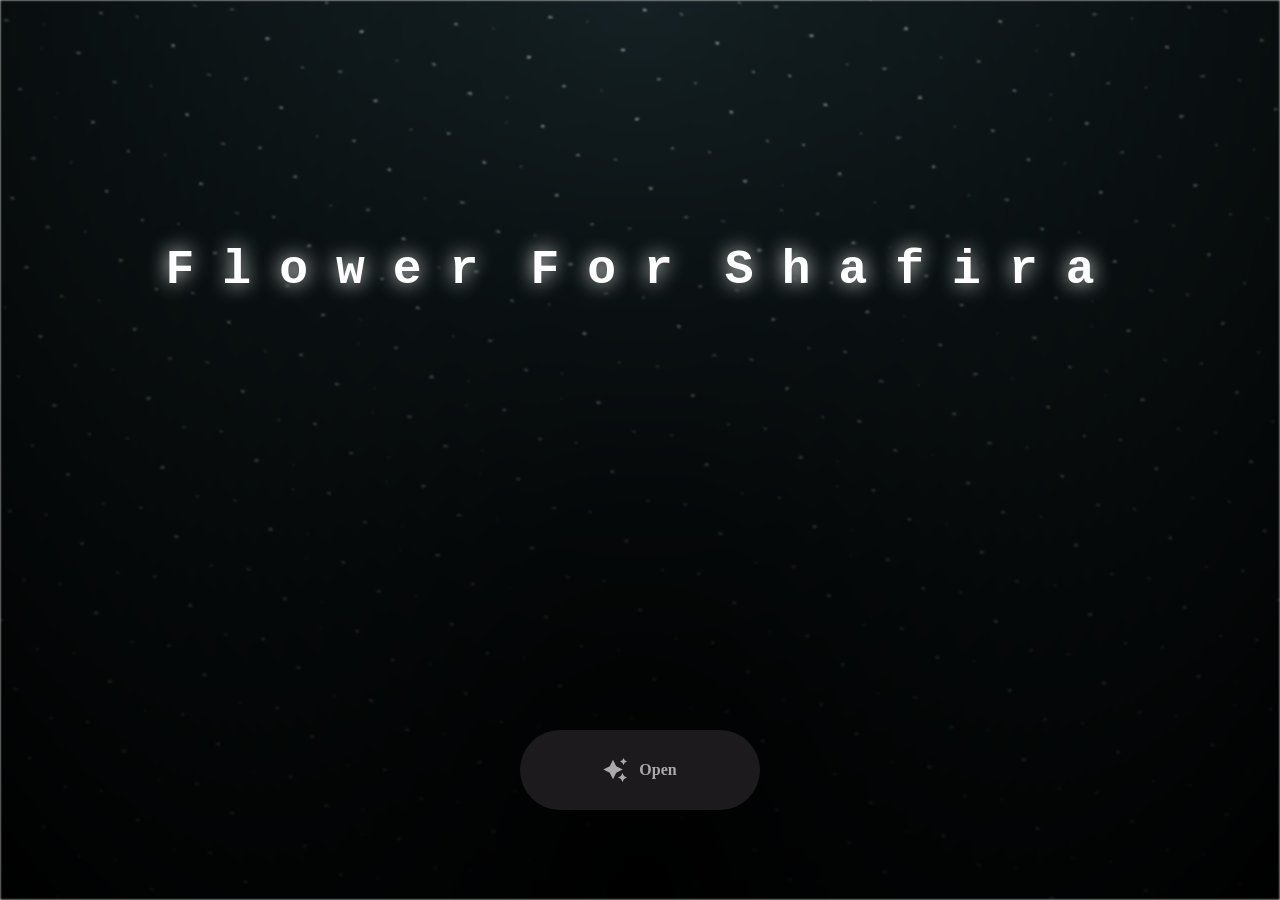
==== index.html @ 45f7f832 "responsive mode" ====
<!DOCTYPE html>
<html lang="en">

<head>
  <meta charset="UTF-8">
  <meta name="viewport" content="width=device-width, initial-scale=1.0">
  <link rel="shortcut icon" href="images/gift.png" type="image/x-icon">
  <link rel="stylesheet" href="css/index.css">

  <!-- Document Title -->
  <title>FLOWERS FOR SHAFIRA</title>
</head>

<body>
  <!-- Background -->
  <div class="night"></div>

  <!-- Title -->
  <h1 class="title"></h1>

  <!-- Button -->
  <div class="btn-wrapper">
    <a href="flower.html" class="btn">
      <svg height="24" width="24" fill="#FFFFFF" viewBox="0 0 24 24" data-name="Layer 1" id="Layer_1" class="sparkle">
        <path
          d="M10,21.236,6.755,14.745.264,11.5,6.755,8.255,10,1.764l3.245,6.491L19.736,11.5l-6.491,3.245ZM18,21l1.5,3L21,21l3-1.5L21,18l-1.5-3L18,18l-3,1.5ZM19.333,4.667,20.5,7l1.167-2.333L24,3.5,21.667,2.333,20.5,0,19.333,2.333,17,3.5Z">
        </path>
      </svg>

      <span class="text">Open</span>
    </a>
  </div>

  <script src="js/index.js"></script>
</body>

</html>
---- css/index.css ----
*,
*::after,
*::before {
  padding: 0;
  margin: 0;
  box-sizing: border-box;
}

:root {
  --dark-color: #000;
}

.night {
  position: fixed;
  left: 50%;
  top: 0;
  transform: translateX(-50%);
  width: 100%;
  height: 100%;
  filter: blur(0.1vmin);
  background-image: radial-gradient(ellipse at top, transparent 0%, var(--dark-color)), radial-gradient(ellipse at bottom, var(--dark-color), rgba(145, 233, 255, 0.2)), repeating-linear-gradient(220deg, rgb(0, 0, 0) 0px, rgb(0, 0, 0) 19px, transparent 19px, transparent 22px), repeating-linear-gradient(189deg, rgb(0, 0, 0) 0px, rgb(0, 0, 0) 19px, transparent 19px, transparent 22px), repeating-linear-gradient(148deg, rgb(0, 0, 0) 0px, rgb(0, 0, 0) 19px, transparent 19px, transparent 22px), linear-gradient(90deg, rgb(255, 255, 250), rgb(240, 240, 240));
}

.title {
  position: absolute;
  top: 0;
  left: 0;
  color: white;
  font-family: 'Courier New', Courier, monospace;
  font-size: clamp(18px, 5vw, 48px);

  display: flex;
  flex-wrap: wrap;
  justify-content: center;
  align-content: center;
  align-items: center;

  width: 100%;
  height: 60vh;
  padding: 0 1rem;
  text-align: center;
  text-shadow: 0 0 20px white;
  letter-spacing: 0px;
}

@media (min-width: 500px) {
  .title {
    letter-spacing: 10px;
  }
}

@media (min-width: 768px) {
  .title {
    letter-spacing: 20px;
  }
}

.btn-wrapper {
  position: absolute;
  bottom: 10vh;
  width: 100%;
  display: flex;
  justify-content: center;
}

@keyframes typing {
  from {
    opacity: 0;
  }

  to {
    opacity: 1;
  }
}

/* Terapkan animasi dengan delay */
.title span {
  opacity: 0;
  animation: typing 1s ease forwards;
  animation-delay: var(--delay);
}

a {
  text-decoration: none;
}

.btn {
  border: none;
  width: 15em;
  height: 5em;
  border-radius: 3em;
  display: flex;
  justify-content: center;
  align-items: center;
  gap: 12px;
  background: #1C1A1C;
  cursor: pointer;
  transition: all 450ms ease-in-out;
}

.sparkle {
  fill: #AAAAAA;
  transition: all 800ms ease;
}

.text {
  font-weight: 600;
  color: #AAAAAA;
  font-size: medium;
}

.btn:hover {
  background: linear-gradient(0deg, #A47CF3, #683FEA);
  box-shadow: inset 0px 1px 0px 0px rgba(255, 255, 255, 0.4),
    inset 0px -4px 0px 0px rgba(0, 0, 0, 0.2),
    0px 0px 0px 4px rgba(255, 255, 255, 0.2),
    0px 0px 180px 0px #9917FF;
  transform: translateY(-2px);
}

.btn:hover .text {
  color: white;
}

.btn:hover .sparkle {
  fill: white;
  transform: scale(1.2);
}
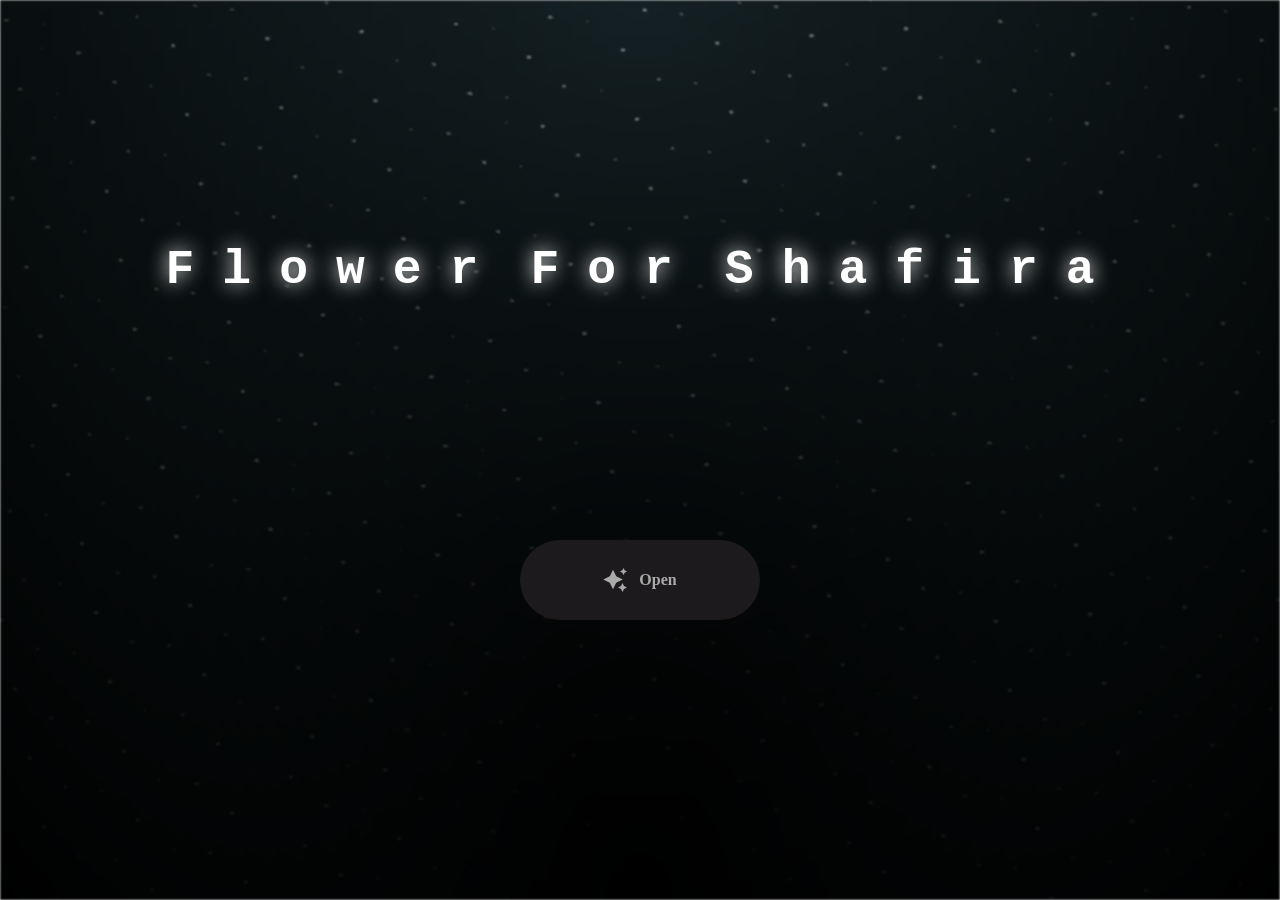
==== commit 72cc6799: "responsive mode" ====
--- a/index.html
+++ b/index.html
@@ -19,7 +19,7 @@
   <h1 class="title"></h1>
 
   <!-- Button -->
-  <div class="btn-wrapper">
+  <div style="position: absolute; top: 60vh; width: 100%; display: flex; justify-content: center;">
     <a href="flower.html" class="btn">
       <svg height="24" width="24" fill="#FFFFFF" viewBox="0 0 24 24" data-name="Layer 1" id="Layer_1" class="sparkle">
         <path
--- a/css/index.css
+++ b/css/index.css
@@ -55,13 +55,6 @@
   }
 }
 
-.btn-wrapper {
-  position: absolute;
-  bottom: 10vh;
-  width: 100%;
-  display: flex;
-  justify-content: center;
-}
 
 @keyframes typing {
   from {
